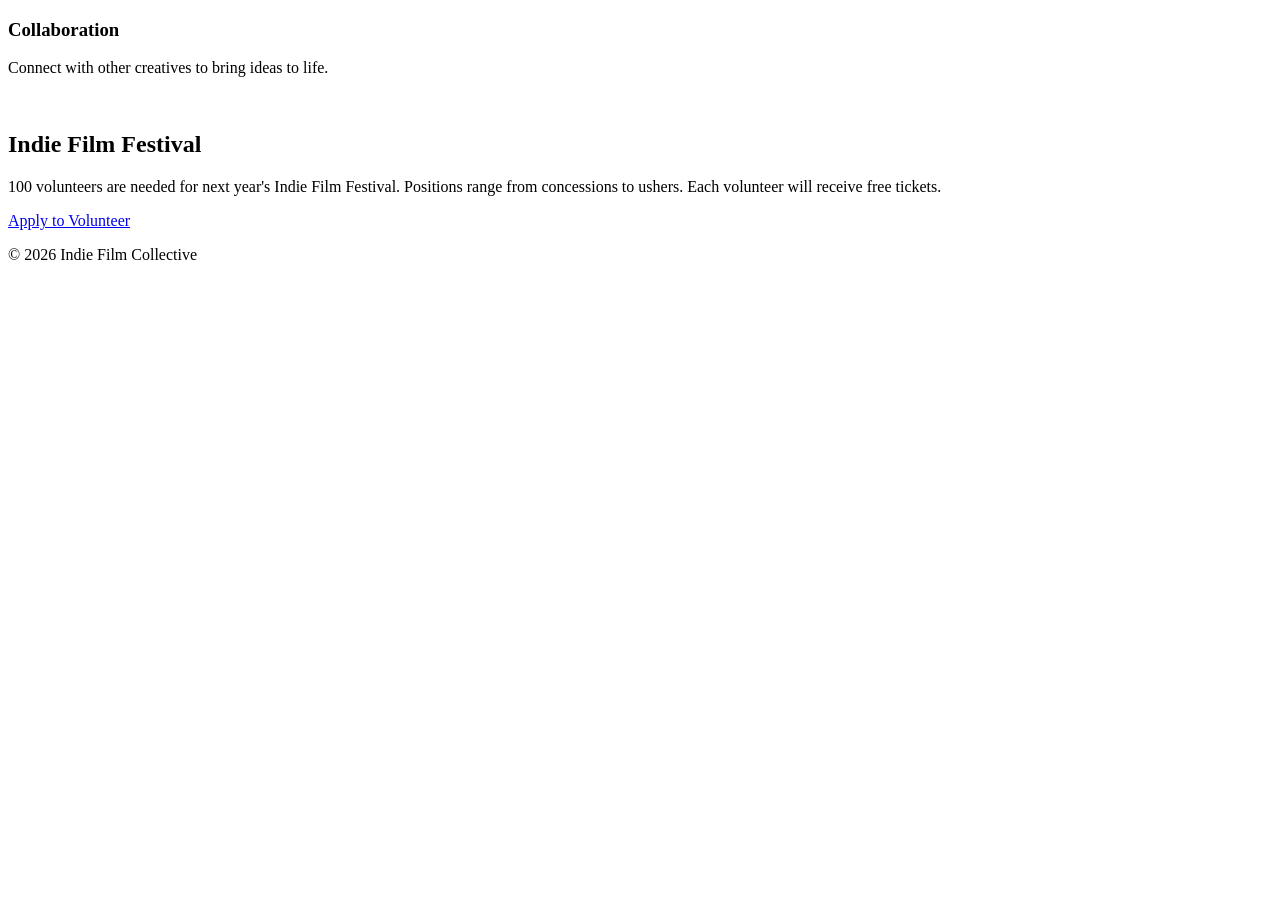
==== collaborations.html @ 14a3a066 "created new html files for multi page webpage" ====
<!DOCTYPE html>
<html lang="en">
<head>
    <meta charset="UTF-8">
    <meta name="viewport" content="width=device-width, initial-scale=1.0">
    <title>Collaborations</title>
</head>
<body>
     <section id="collaborations">
                <h3>Collaboration</h3>
                <p>Connect with other creatives to bring ideas to life.</p>
                <img src="images/collaboration.jpg" width="500" alt="">
            </section>
<aside>
    <h2>Indie Film Festival</h2>
    <p>100 volunteers are needed for next year's Indie Film Festival. Positions range from concessions to ushers. Each volunteer will receive free tickets.</p>
    <a href="#">Apply to Volunteer</a>
</aside>
<footer>
    <p>&copy; 2026 Indie Film Collective</p>
</footer>
</body>
</html>
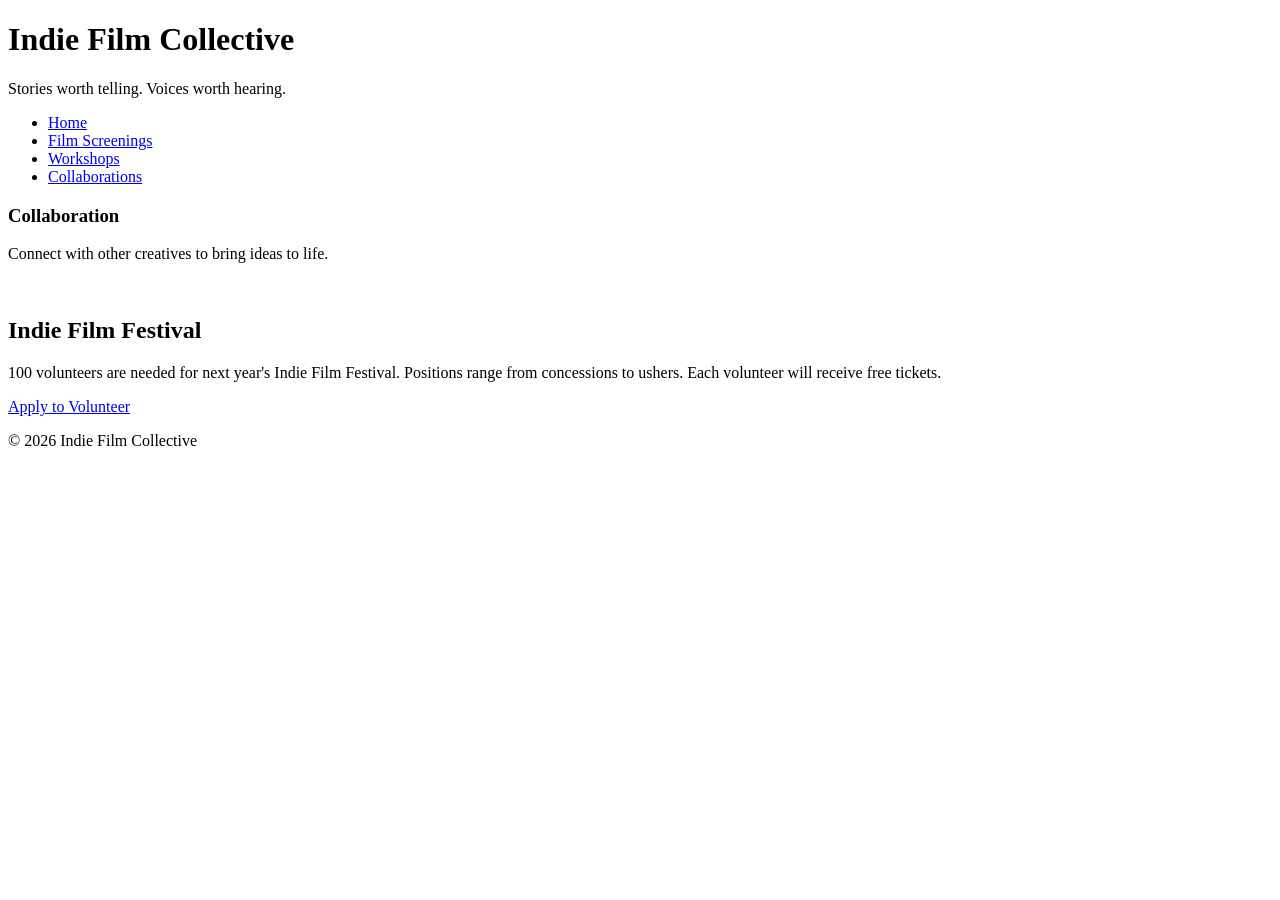
==== commit af0f20da: "fixed collaborations html, added nav to each html" ====
--- a/collaborations.html
+++ b/collaborations.html
@@ -4,13 +4,28 @@
     <meta charset="UTF-8">
     <meta name="viewport" content="width=device-width, initial-scale=1.0">
     <title>Collaborations</title>
+     <link rel="stylesheet" href="styles.css">
 </head>
+<header>
+    <h1>Indie Film Collective</h1>
+    <p>Stories worth telling. Voices worth hearing.</p>
+</header>
 <body>
-     <section id="collaborations">
-                <h3>Collaboration</h3>
-                <p>Connect with other creatives to bring ideas to life.</p>
-                <img src="images/collaboration.jpg" width="500" alt="">
-            </section>
+<nav>
+    <ul>
+        <li><a href="index.html">Home</a></li>
+        <li><a href="screenings.html">Film Screenings</a></li>
+        <li><a href="workshops.html">Workshops</a></li>
+        <li><a href="collaborations.html">Collaborations</a></li>
+    </ul>
+</nav>
+<main>
+    <section id="collaborations">
+        <h3>Collaboration</h3>
+         <p>Connect with other creatives to bring ideas to life.</p>
+         <img src="images/collaboration.jpg" width="500" alt="">
+    </section>
+</main>     
 <aside>
     <h2>Indie Film Festival</h2>
     <p>100 volunteers are needed for next year's Indie Film Festival. Positions range from concessions to ushers. Each volunteer will receive free tickets.</p>
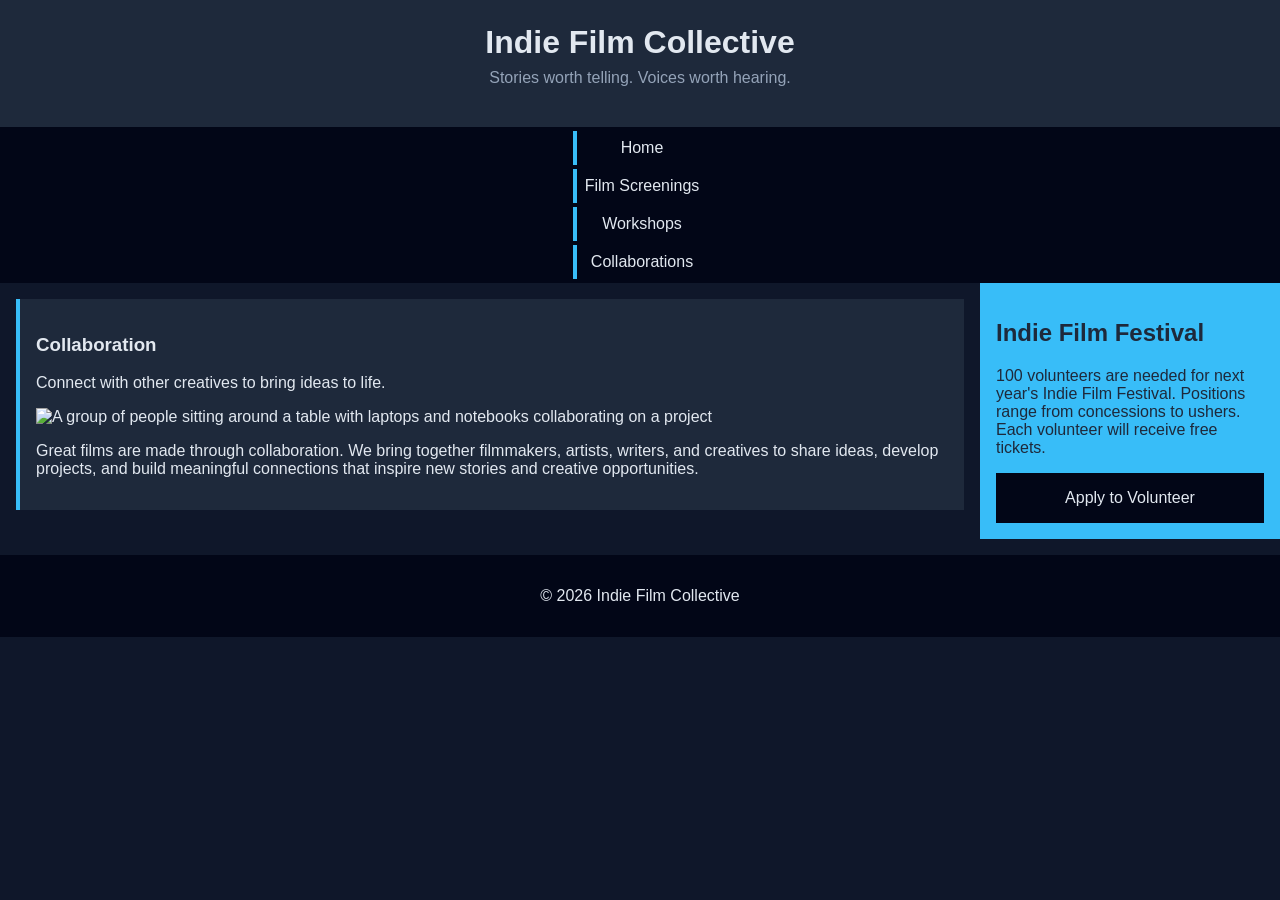
==== commit 4ab06a90: "added alt text to images and adjusted css for a smaller screen" ====
--- a/collaborations.html
+++ b/collaborations.html
@@ -23,7 +23,8 @@
     <section id="collaborations">
         <h3>Collaboration</h3>
          <p>Connect with other creatives to bring ideas to life.</p>
-         <img src="images/collaboration.jpg" width="500" alt="">
+         <img src="images/collaboration.jpg" width="500" alt="A group of people sitting around a table with laptops and notebooks collaborating on a project">
+         <p>Great films are made through collaboration. We bring together filmmakers, artists, writers, and creatives to share ideas, develop projects, and build meaningful connections that inspire new stories and creative opportunities.</p>
     </section>
 </main>     
 <aside>
--- a/styles.css
+++ b/styles.css
@@ -0,0 +1,129 @@
+/* CSS by Christina Carrasquilla, iteration by */
+
+/* ===== Color Palette ===== 
+
+    backgound: #0f172a;
+    nav-footer: #020617;
+    card: #1e293b;
+    text-main: #e2e8f0;
+    text-muted: #94a3b8;
+    accent: #38bdf8;
+}
+*/
+
+/* ===== GLOBAL (Base) Styles ===== */
+body {
+    font-family: Helvetica, Arial, sans-serif;
+    margin: 0;
+    background-color: #0f172a;
+    color: #e2e8f0;
+    min-width:500px;
+    display:grid;
+    grid-template-columns:1fr;
+}
+
+header {
+    background-color: #1e293b;
+    text-align: center;
+    padding: 1.5rem;
+}
+
+header h1 {
+    margin: 0;
+}
+
+header p {
+    margin-top: 0.5rem;
+    color: #94a3b8;
+}
+
+nav {
+    background-color: #020617;
+}
+
+nav ul {
+    list-style: none;
+    margin: 0;
+    padding: 0;
+}
+
+nav a {
+    color: #e2e8f0;
+    text-decoration: none;
+    padding: 0.5rem;
+    display: block;
+    border-left: 4px solid #38bdf8;
+    margin: .25rem;
+}
+
+nav a:hover {
+    background-color: #334155;
+}
+
+main {
+    padding: 1rem;
+}
+
+img {
+    width:100%;
+}
+
+#screenings, #workshops, #collaborations {
+    background-color: #1e293b;
+    padding: 1rem;
+    padding: 1rem;
+    border-left: 4px solid #38bdf8;
+}
+
+aside {
+    background-color: #38bdf8;
+    color: #1e293b;
+    padding: 1rem;
+    padding: 1rem;
+}
+
+a {
+    display:block;
+    background-color:#020617;
+    color:#e2e8f0;
+    padding:1rem 2rem;
+    text-decoration:none;
+    text-align:center;
+}
+a:hover {
+    color:#020617;
+    background-color:#e2e8f0;
+}
+
+footer {
+    background-color: #020617;
+    text-align: center;
+    padding: 1rem;
+    margin-top: 1rem;
+}
+
+/* ===== Media Query (Medium) ===== */
+/* write a media query for a screen with at least 800px */
+/* change the body's grid template to 1fr 300px */
+/* target the header, nav, and footer and style their grid-column to 1/-1 */
+/* target the nav and display it flex, spaceed around */
+/* target the .card-row to display flex */
+/* target the sections in .card-row witha width for 30% */
+@media screen and (min-width:650px){
+    body {
+        grid-template-columns: 1fr 300px;
+    }
+    header, nav, footer {
+        grid-column: 1/-1;
+    }
+    nav {
+        display: flex;
+        justify-content: space-around;
+    }
+    .card-row {
+        display: flex;
+    }
+    .card-row section {
+        width: 30%;
+    }
+}
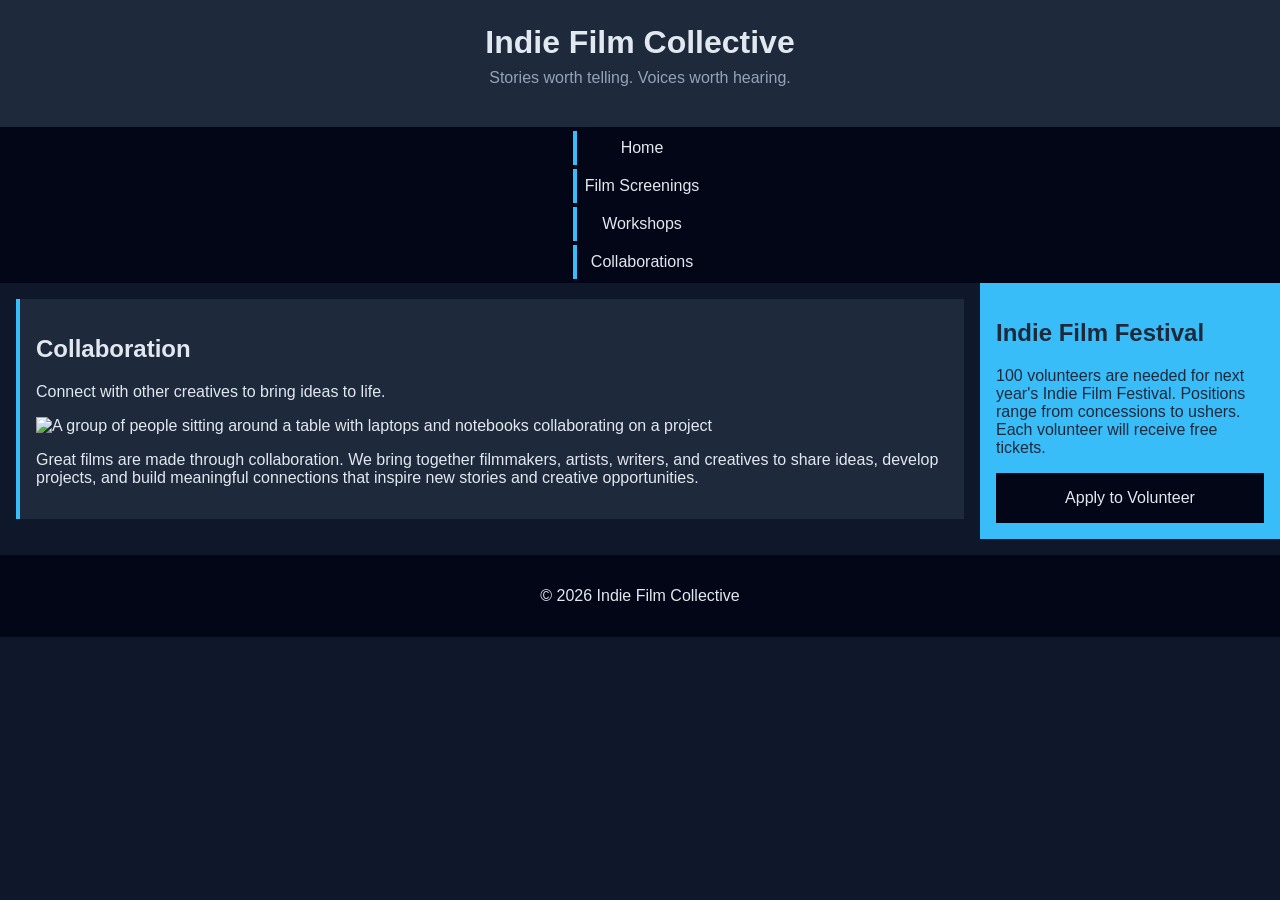
==== commit a4db2448: "final touch ups on html docs and updated the readme file" ====
--- a/collaborations.html
+++ b/collaborations.html
@@ -6,11 +6,11 @@
     <title>Collaborations</title>
      <link rel="stylesheet" href="styles.css">
 </head>
+<body>
 <header>
     <h1>Indie Film Collective</h1>
     <p>Stories worth telling. Voices worth hearing.</p>
 </header>
-<body>
 <nav>
     <ul>
         <li><a href="index.html">Home</a></li>
@@ -21,7 +21,7 @@
 </nav>
 <main>
     <section id="collaborations">
-        <h3>Collaboration</h3>
+        <h2>Collaboration</h2>
          <p>Connect with other creatives to bring ideas to life.</p>
          <img src="images/collaboration.jpg" width="500" alt="A group of people sitting around a table with laptops and notebooks collaborating on a project">
          <p>Great films are made through collaboration. We bring together filmmakers, artists, writers, and creatives to share ideas, develop projects, and build meaningful connections that inspire new stories and creative opportunities.</p>
--- a/styles.css
+++ b/styles.css
@@ -101,14 +101,7 @@
     padding: 1rem;
     margin-top: 1rem;
 }
-
 /* ===== Media Query (Medium) ===== */
-/* write a media query for a screen with at least 800px */
-/* change the body's grid template to 1fr 300px */
-/* target the header, nav, and footer and style their grid-column to 1/-1 */
-/* target the nav and display it flex, spaceed around */
-/* target the .card-row to display flex */
-/* target the sections in .card-row witha width for 30% */
 @media screen and (min-width:650px){
     body {
         grid-template-columns: 1fr 300px;
